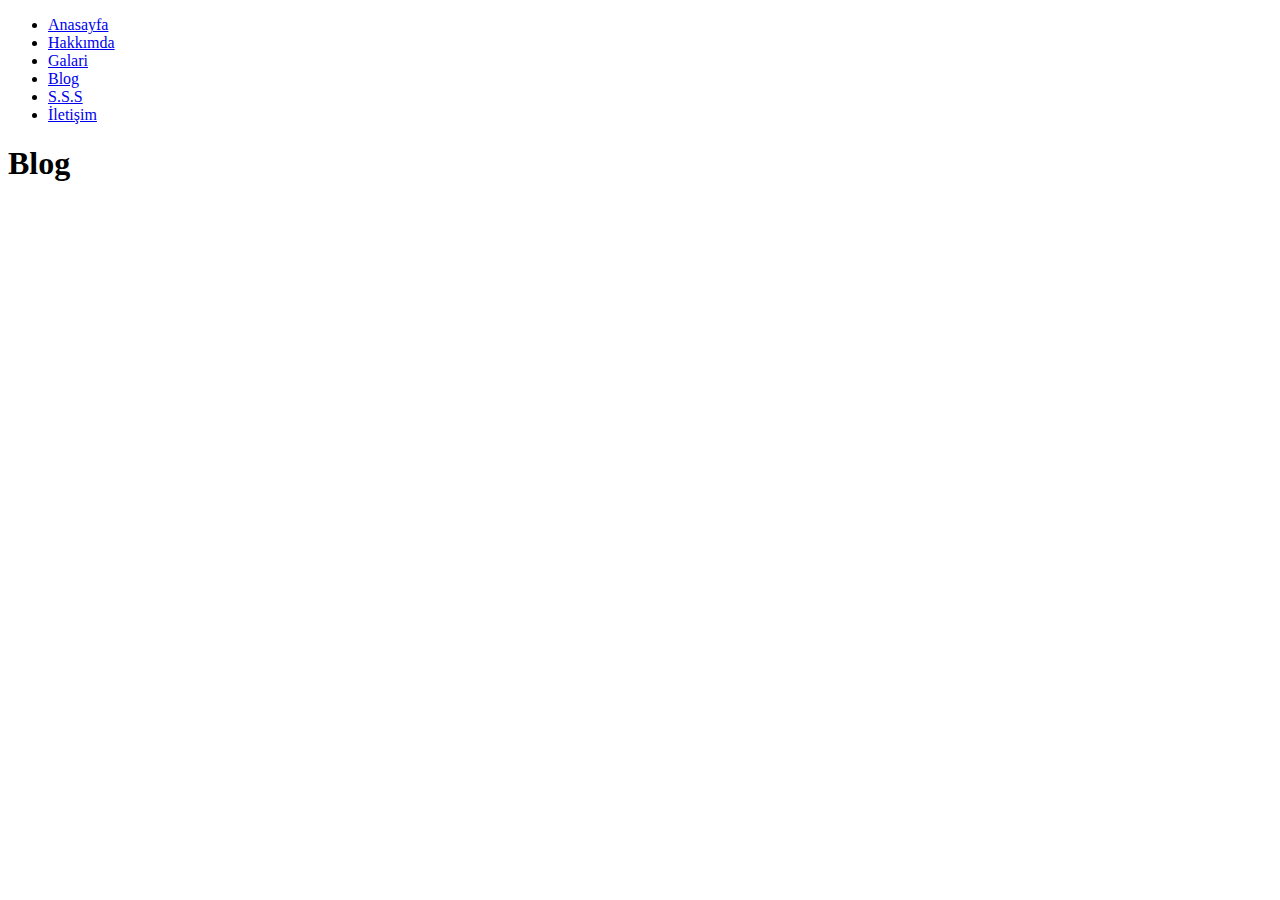
==== blog.html @ ccfaaad0 "updated" ====
<!DOCTYPE html>
<html lang="en">
<head>
    <meta charset="UTF-8">
    <meta name="viewport" content="width=device-width, initial-scale=1.0">
    <title>Blog</title>
</head>
<body>

    <ul>
        <li><a href="index.html">Anasayfa</a></li>
        <li><a href="hakkimda.html">Hakkımda</a></li>
        <li><a href="galari.html">Galari</a></li>
        <li><a href="blog.html">Blog</a></li>
        <li><a href="sss.html">S.S.S</a></li>
        <li><a href="iletisim.html">İletişim</a></li>
    </ul>
<h1>Blog</h1>
</body>
</html>
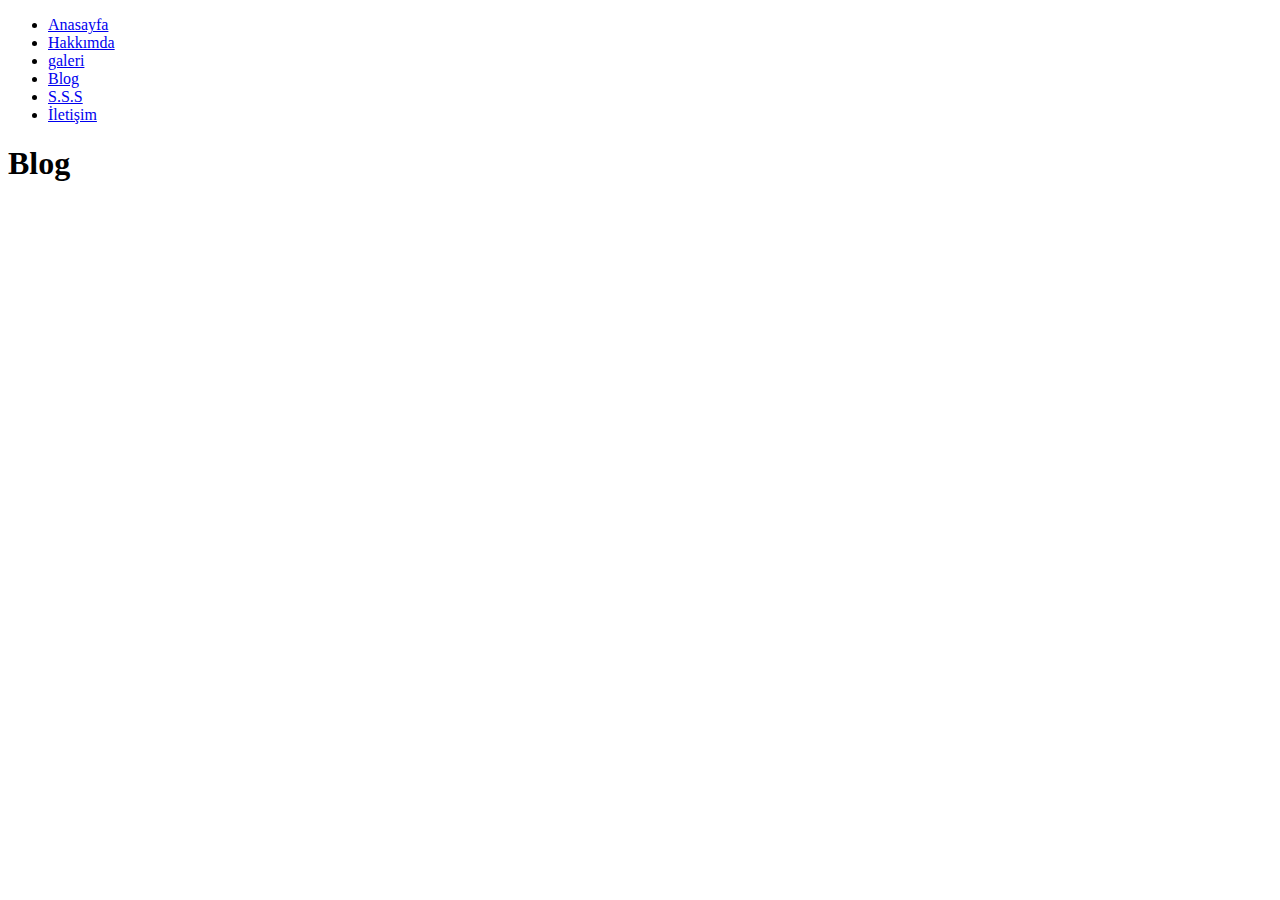
==== commit 5b6b57c7: "updated" ====
--- a/blog.html
+++ b/blog.html
@@ -10,7 +10,7 @@
     <ul>
         <li><a href="index.html">Anasayfa</a></li>
         <li><a href="hakkimda.html">Hakkımda</a></li>
-        <li><a href="galari.html">Galari</a></li>
+        <li><a href="galeri.html">galeri</a></li>
         <li><a href="blog.html">Blog</a></li>
         <li><a href="sss.html">S.S.S</a></li>
         <li><a href="iletisim.html">İletişim</a></li>
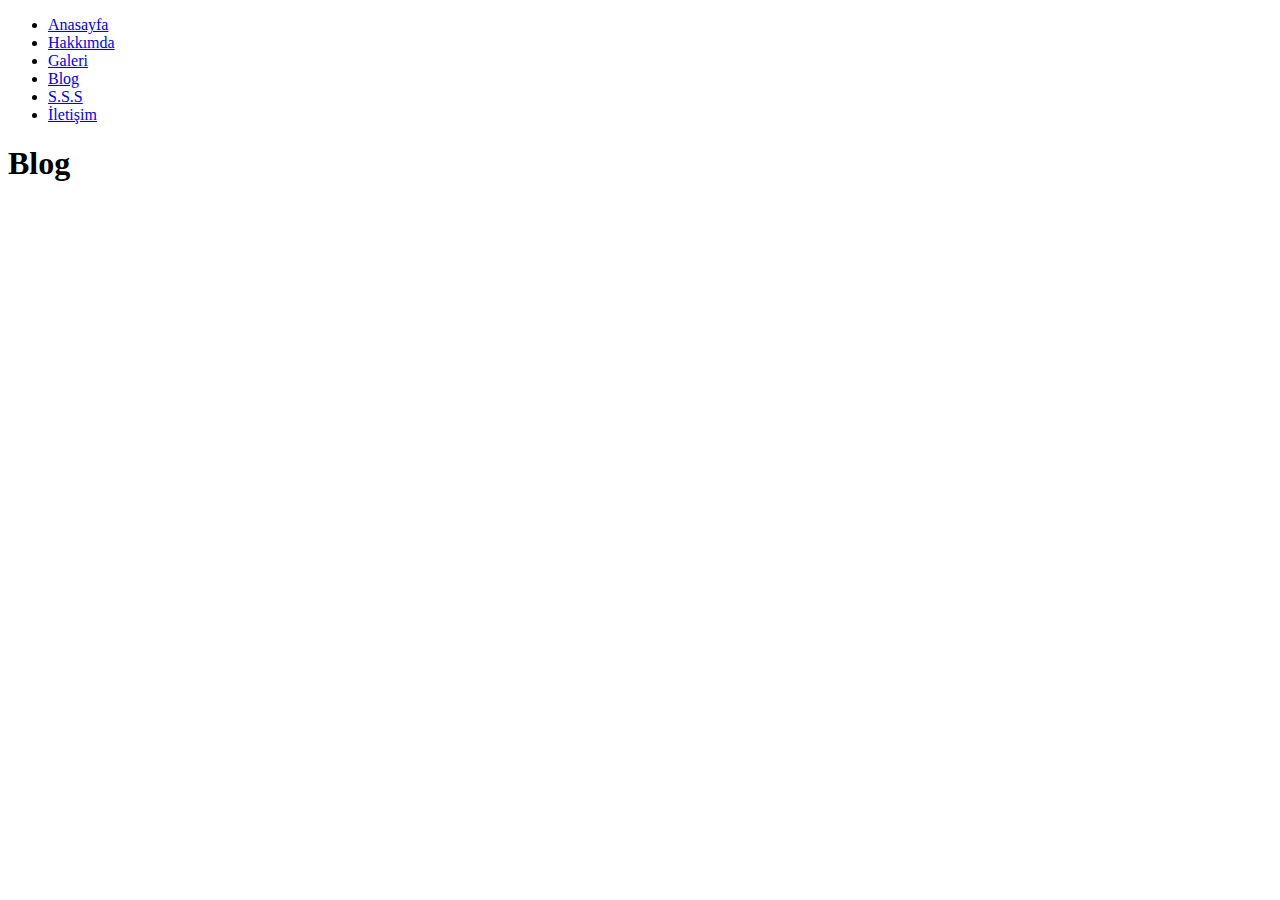
==== commit c42fe6df: "updated" ====
--- a/blog.html
+++ b/blog.html
@@ -10,7 +10,7 @@
     <ul>
         <li><a href="index.html">Anasayfa</a></li>
         <li><a href="hakkimda.html">Hakkımda</a></li>
-        <li><a href="galeri.html">galeri</a></li>
+        <li><a href="Galeri.html">Galeri</a></li>
         <li><a href="blog.html">Blog</a></li>
         <li><a href="sss.html">S.S.S</a></li>
         <li><a href="iletisim.html">İletişim</a></li>
